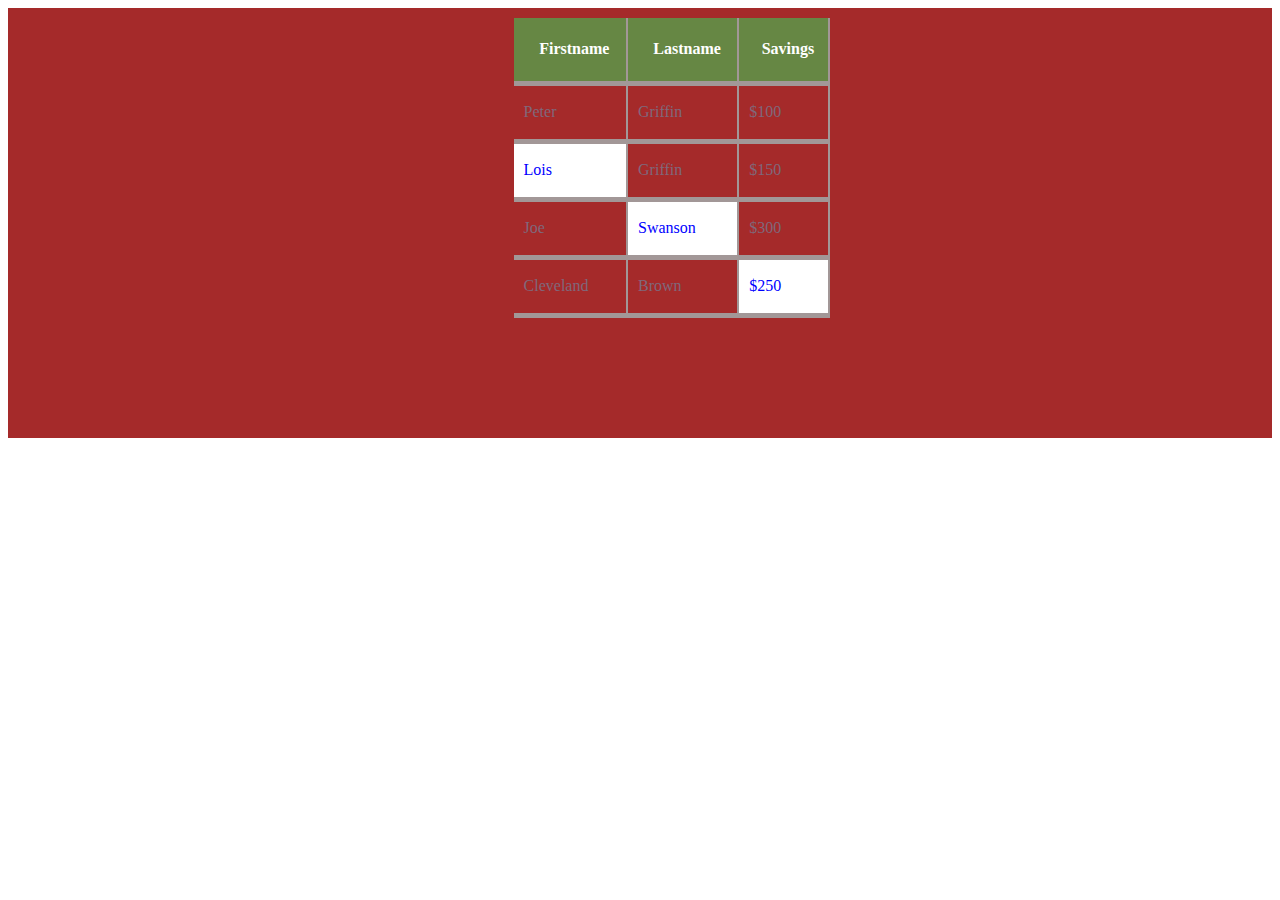
==== ND2/index.html @ e5dd5457 "Namu darbai" ====
<!DOCTYPE html>
<html lang="en">
<head>
    <meta charset="UTF-8">
    <title>ND2</title>
    <link href="style.css" rel="stylesheet" type="text/css"/>
</head>
<body>
  <div class="fon">
      <table class="table0">
         <tr class="table1">
            <th><h4>Firstname</h4></th><th><h4>Lastname</h4></th><th><h4>Savings</h4></th>
         </tr>
          <tr>
              <td>Peter</td><td>Griffin</td><td>$100</td>
          </tr>
          <tr>
              <td id="table2">Lois</td><td>Griffin</td><td>$150</td>
          </tr>
          <tr>
              <td>Joe</td><td id="table2">Swanson</td><td>$300</td>
          </tr>
          <tr>
              <td>Cleveland</td><td>Brown</td><td id="table2">$250</td>
          </tr>
      </table>
  </div>
</body>
</html>
---- ND2/style.css ----
.fon {
    background-color: brown;
    color: #80687B;
    width: 100%;
    height: 420px;
    padding-top: 10px;

}table, td, th {
     border: 2px solid #A29797;
    border-bottom: 5px solid #A29797;
    border-top: none;
    border-left: none;
    padding-left: 10px;
 }
table {
    border-collapse: collapse;
    width: 25%;
    height: 300px;
}
.table0 {
    margin-left: 40%;
    border: none;

}
.table1 {
    height: 0;
    background: rgba(76, 175, 80, 0.7);
    padding: 10px 10px 10px 5px;
}
#table2 {
    background-color: white;
    color: blue;
}
h4 {
    color: white;

}

.first {
    background: rgba(76, 175, 80, 0.3);
}
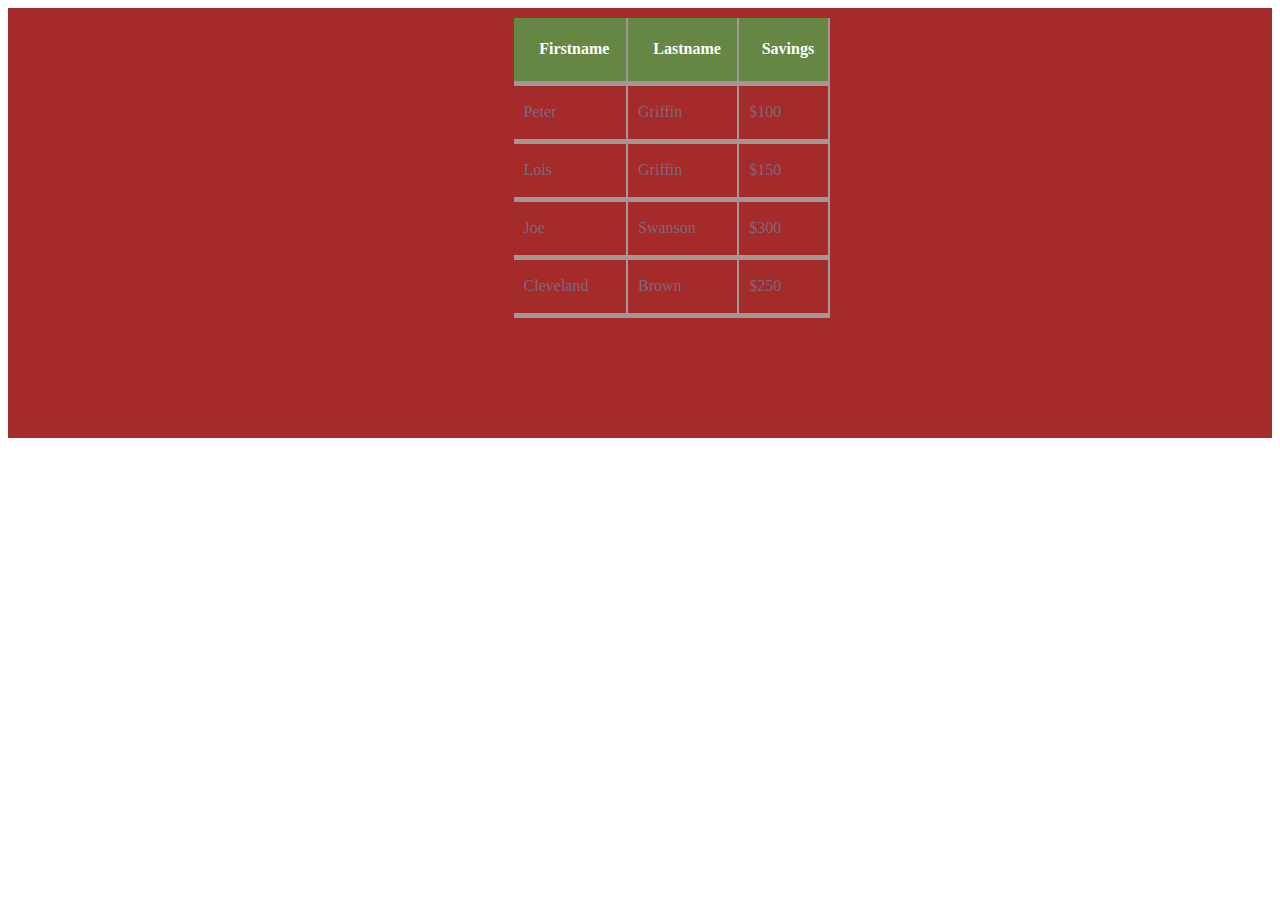
==== commit 1b303c70: "ND" ====
--- a/ND2/index.html
+++ b/ND2/index.html
@@ -6,24 +6,34 @@
     <link href="style.css" rel="stylesheet" type="text/css"/>
 </head>
 <body>
-  <div class="fon">
-      <table class="table0">
-         <tr class="table1">
-            <th><h4>Firstname</h4></th><th><h4>Lastname</h4></th><th><h4>Savings</h4></th>
-         </tr>
-          <tr>
-              <td>Peter</td><td>Griffin</td><td>$100</td>
-          </tr>
-          <tr>
-              <td id="table2">Lois</td><td>Griffin</td><td>$150</td>
-          </tr>
-          <tr>
-              <td>Joe</td><td id="table2">Swanson</td><td>$300</td>
-          </tr>
-          <tr>
-              <td>Cleveland</td><td>Brown</td><td id="table2">$250</td>
-          </tr>
-      </table>
-  </div>
+<div class="fon">
+    <table class="table0">
+        <tr class="table1">
+            <th><h4>Firstname</h4></th>
+            <th><h4>Lastname</h4></th>
+            <th><h4>Savings</h4></th>
+        </tr>
+        <tr>
+            <td>Peter</td>
+            <td>Griffin</td>
+            <td>$100</td>
+        </tr>
+        <tr>
+            <td class="table2">Lois</td>
+            <td>Griffin</td>
+            <td>$150</td>
+        </tr>
+        <tr>
+            <td>Joe</td>
+            <td class="table2">Swanson</td>
+            <td>$300</td>
+        </tr>
+        <tr>
+            <td>Cleveland</td>
+            <td>Brown</td>
+            <td class="table2">$250</td>
+        </tr>
+    </table>
+</div>
 </body>
 </html>--- a/ND2/style.css
+++ b/ND2/style.css
@@ -7,10 +7,10 @@
 
 }table, td, th {
      border: 2px solid #A29797;
-    border-bottom: 5px solid #A29797;
-    border-top: none;
-    border-left: none;
-    padding-left: 10px;
+     border-bottom: 5px solid #A29797;
+     border-top: none;
+     border-left: none;
+     padding-left: 10px;
  }
 table {
     border-collapse: collapse;
